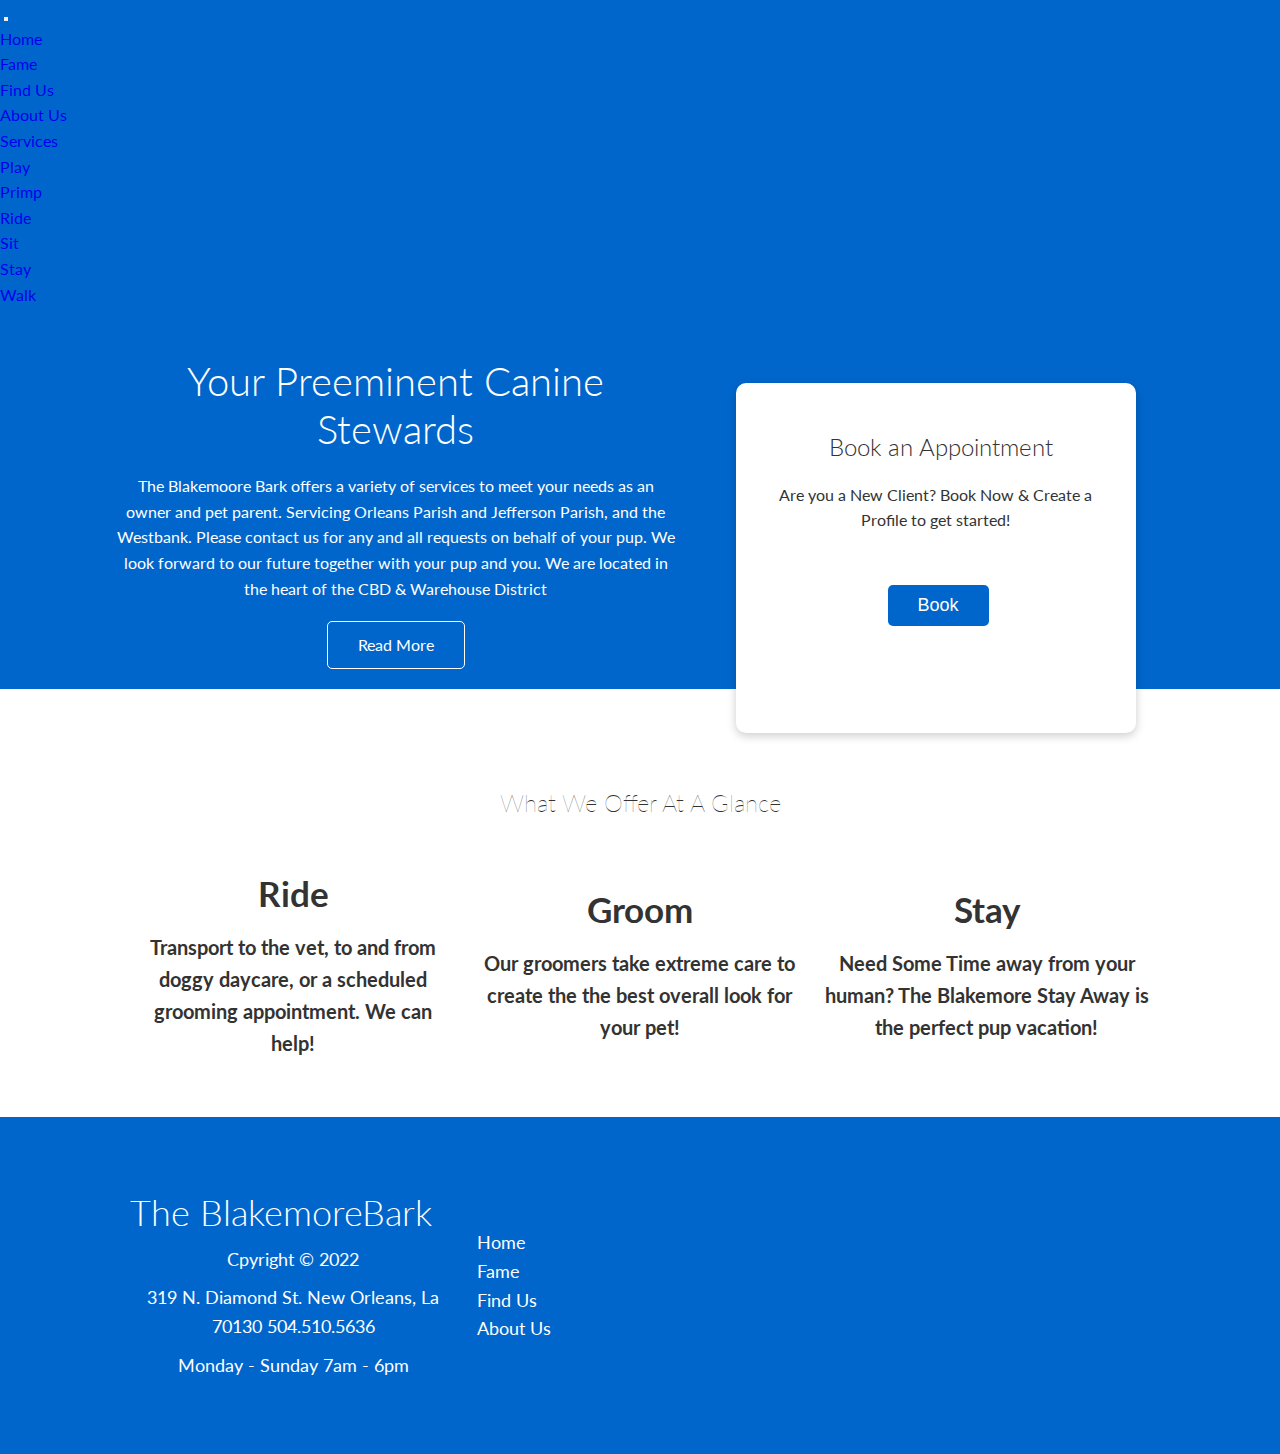
==== src/index.html @ 6238a11f "updated Nav bar with bootstrap" ====
<!DOCTYPE html>
<html lang="en">
    <head>
        <meta charset="UTF-8">
        
        <meta name="viewport" content="width=device-width, initial-scale=1.0">

        <link href="https://cdn.jsdelivr.net/npm/bootstrap@5.1.3/dist/css/bootstrap.min.css" rel="stylesheet" integrity="sha384-1BmE4kWBq78iYhFldvKuhfTAU6auU8tT94WrHftjDbrCEXSU1oBoqyl2QvZ6jIW3" crossorigin="anonymous">

        <link rel="stylesheet" href="/css/globals.css">
        <link rel="stylesheet" href="/css/style.css">
        
        <title>The BlakemoreBark | Everyday Is a tail Wagging Day! </title>
        <script src="https://kit.fontawesome.com/cfc983db40.js" crossorigin="anonymous"></script>
        <script src="https://cdn.jsdelivr.net/npm/bootstrap@5.1.3/dist/js/bootstrap.bundle.min.js" integrity="sha384-ka7Sk0Gln4gmtz2MlQnikT1wXgYsOg+OMhuP+IlRH9sENBO0LRn5q+8nbTov4+1p" crossorigin="anonymous"></script>

        

    </head>
    <body style="margin: 0%;">

        <!-- Nav -->
        <nav style="background-color: #0066CC;" class="navbar navbar-expand-lg navbar-dark" aria-label="Fifth navbar example">
            <div class="container-fluid">
              <img src="/images/logos/BBwhite.png" alt="" class="logo">
              <button class="navbar-toggler collapsed" type="button" data-bs-toggle="collapse" data-bs-target="#navbarsExample05" aria-controls="navbarsExample05" aria-expanded="false" aria-label="Toggle navigation">
                <span class="navbar-toggler-icon"></span>
              </button>
        
              <div  class="navbar-collapse collapse" id="navbarsExample05">
                <ul class="navbar-nav me-auto mb-2 mb-lg-0">
                  <li class="nav-item">
                    <a class="nav-link active" aria-current="page" href="/src/index.html">Home</a>
                  </li>

                  <li class="nav-item">
                    <a class="nav-link active" aria-current="page" href="/src/fame.html">Fame</a>
                  </li>

                  <li class="nav-item">
                    <a class="nav-link active" aria-current="page" href="/src/findus.html">Find Us</a>
                </li>

                <li class="nav-item">
                    <a class="nav-link active" aria-current="page" href="/src/aboutUs.html">About Us</a>
                </li>
                  <li class="nav-item dropdown">
                    <a class="nav-link dropdown-toggle active" href="#" id="dropdown05" data-bs-toggle="dropdown" aria-expanded="false">Services</a>
                    <ul class="dropdown-menu" aria-labelledby="dropdown05">
                      <li><a class="dropdown-item" href="/src/services/play.html">Play</a></li>
                      <li><a class="dropdown-item" href="/src/services/primp.html">Primp</a></li>
                      <li><a class="dropdown-item" href="/src/services/ride.html">Ride</a></li>
                      <li><a class="dropdown-item" href="/src/services/sit.html">Sit</a></li>
                      <li><a class="dropdown-item" href="/src/services/stay.html">Stay</a></li>
                      <li><a class="dropdown-item" href="/src/services/walk.html">Walk</a></li>
                    </ul>
                  </li>
                </ul>
              </div>
            </div>
        </nav>
        

        <!-- Showcase -->
        <section class="showcase">
            <div class="container grid">
                <div class="showcase-text">
                    <h1> Your Preeminent Canine Stewards</h1>
                    <p> The Blakemoore Bark offers a variety of services to meet your needs as an owner and pet parent. 
                        Servicing Orleans Parish and Jefferson Parish, and the Westbank. Please contact us for any and all 
                        requests on behalf of your pup. We look forward to our future together with your pup and you. 
                        We are located in the heart of the CBD & Warehouse District</p>
                    <a href="features" class="btn btn-outline">Read More</a>
                </div>
                <div class="showcase-form card">
                    <h2 style="margin-left: 10px ;"> Book an Appointment</h2> 
                   
                    
                    <form>
                       <p>Are you a New Client? Book Now & Create a Profile to get started!</p>

                        <div class="icon">
                        <i style="color: #0066CC;" class="far fa-calendar-check fa-3x"></i>
                        </div>
                        <a href="https://blakemoorebark.propetware.com/" target="_blank">
                            <input style="margin: 10% 35%;" type="button" value="Book" class="btn btn-primary">
                        </a> 
                        

                        
                    </form>

                </div>
            
            </div>
        </section>

        <!-- Stats -->
        <section class="stats">
            <div class="container">
                <h2 class="stats-heading text-center my-1">
                    What We Offer At A Glance 
                </h2>

                <div class="grid grid-3 text-center my-4">
                    <div>
                        <i class="fas fa-car fa-3x"></i>
                        <h3>Ride</h3>
                        <p class="text-secondary">Transport to the vet, to and from doggy daycare, or a scheduled grooming appointment. We can help!</p>
                    </div>

                    <div>
                        <i class="fas fa-dog fa-3x"></i>
                        <h3>Groom</h3>
                        <p class="text-secondary">Our groomers take extreme care to create the the best overall look for your pet!</p>
                    </div>

                    <div>
                        <i class="fas fa-home fa-3x"></i>
                        <h3>Stay</h3>
                        <p class="text-secondary">Need Some Time away from your human? The Blakemore Stay Away is the perfect pup vacation!</p>
                    </div>
                </div>
            </div>
        </section>

        

      
     

        <!-- Footer -->

        <footer class="footer bg-primary py-5">
            <div class="container grid grid-3">
                <div>
                    <h1>The BlakemoreBark</h1>
                    <p>Cpyright &copy; 2022</p>
                    <p>319 N. Diamond St.
                        New Orleans, La 70130
                        504.510.5636</p>
                    <p>Monday - Sunday
                        7am - 6pm</p>
                </div>
                <nav>
                    <ul>
                        <li><a href="index.html">Home</a></li>
                        <li><a href="features.html">Fame</a></li>
                        <li><a href="docs.html">Find Us</a></li>
                        <li><a href="docs.html">About Us</a></li>
                        
                    </ul>
                </nav>
                <div class="social">
                    <a href="#"><i class="fab fa-google fa-2x"></i></a>
                    <a href="#"><i class="fab fa-facebook fa-2x"></i></a>
                    <a href="#"><i class="fab fa-instagram fa-2x"></i></a>
                    <a href="#"><i class="fab fa-twitter fa-2x"></i></a>
                </div>
            </div>
        </footer>
        
    </body>
</html>
---- css/globals.css ----
:root {
    --primary-color: #0066CC;
    --secondary-color: #1c3fa8;
    --dark-color: #002240;
}
.container {
    max-width: 1100px;
    margin: 0 auto;
    overflow: auto; /*  gets rid of margin space */
    padding: 0 40px;
}

.card {
    background-color: white;
    color: #333;
    border-radius: 10px;
    box-shadow: 0 3px 10px rgba(0, 0, 0, 0.2); /* horizontal vertical blur color */
    padding: 10px;
}

.btn {
    display: inline-block;
    padding: 10px 30px;
    cursor: pointer;
    background: var(--primary-color);
    color: white;
    border: none;
    border-radius: 5px;
}

.btn-outline {
    background-color: transparent;
    border: 1px white solid;
    margin-bottom: 20px;
}

.btn:hover{
    transform: scale(0.98);
}

/* backgrounds and color btns */

.bg-primary, .btn-primary {
    background-color: var(--primary-color);
    color: white;
    font-size: large;
}

.bg-secondary, .btn-secondary {
    background-color: var(--secondary-color);
    color: white;
}

.bg-dark, .btn-dark {
    background-color: var(--dark-color);
    color: white;
}

.bg-light, .btn-light {
    background-color: var(--light-color);
   
    
}

.bg-primary a, .btn-primary a,
.bg-secondary a, .btn-sec.bg-secondary a,
.bg-dark a, .btn-dark a {
    color: white;
}


/* text sizes  */

.lead {
    font-size: 20px;
}
.sm {
    font-size: 1rem;
}
.md{
    font-size: 2rem;
}
.lg{
    font-size: 3rem;
}
.xl{
    font-size: 4rem;
}


.text-center {
    text-align: center;
}

.flex {
    display: flex;
    justify-content: center; /* horizontail axixs */
    align-items: center;
    height: 100%;
}

.grid {
    display: grid;
    grid-template-columns: repeat(2, 1fr);
    gap: 20px;
    justify-content: center; /*horizontal center */
    align-items: center; /* vertical center */
    height: 100%;
}

.grid-3{
    grid-template-columns: repeat(3, 1fr);
}

.grid-4{
    grid-template-columns: repeat(4, 1fr);
}

/* margins */
.my-1 {
    margin: 1rem 0;/* 16px time the # */
}
.my-2 {
    margin: 1.5rem 0;
}
.my-3 {
    margin: 2rem 0;
}
.my-4 {
    margin: 3rem 0;
}
.my-5 {
    margin: 4rem 0;
}

/* padding */
.py-1 {
    padding: 1rem 0;/* 16px time the # */
}
.py-2 {
    padding: 1.5rem 0;
}
.py-3 {
    padding: 2rem 0;
}
.py-4 {
    padding: 3rem 0;
}
.py-5 {
    padding: 4rem 0;
}


.p-1 {
    margin: 1rem 0;/* 16px time the # */
}
.p-2 {
    margin: 1.5rem 0;
}
.p-3 {
    margin: 2rem 0;
}
.p-4 {
    margin: 3rem 0;
}
.p-5 {
    margin: 4rem 0;
}
---- css/style.css ----
@import url('https://fonts.googleapis.com/css2?family=Lato:wght@300&display=swap');

:root {
    --primary-color: #0066CC;
    --secondary-color: #1c3fa8;
    --dark-color: #002240;
    --light-color: #f4f4f4;
}
* {
    box-sizing: border-box;
    padding: 0;
    margin: 0;

}

body {
    font-family: 'Lato', 'sans-serif';
    color: #333;
    line-height: 1.6;
}

ul {
    list-style-type: none;
}

a {
    text-decoration: none;
}

h1, h2 {
    font-weight: 300;
    line-height: 1.2;
    margin: 10px 0; /* top bottom | left right */
}

p {
    margin: 10px 0;
}

.logo {
    width: 22%;
} 

img {
    width: 100%;
    color: white;
}
/* nav style
.navbar  {
    background-color: var(--primary-color);
    color: white;
    height: 150px;
}

.navbar .flex {
    justify-content: space-between;
}

.navbar ul {
    display: flex;
}

.navbar a {
    color: white;
    padding: 10px;
    margin: 0 5 px;
}

.navbar  a:hover {
    border-bottom: 2px white solid;
}

.navbar .icon2 {
    display: none;
  }


.navbar {
    overflow: hidden;
    background-color: var(--primary-color);
  }
  

  .navbar a {
    float: left;
    font-size: 16px;
    color: white;
    text-align: center;
    padding: 14px 16px;
    text-decoration: none;
  }
  
 
  .dropdown {
    float: left;
    overflow: hidden;
  }
  
 
  .dropdown .dropbtn {
    font-size: 16px;
    border: none;
    outline: none;
    color: white;
    padding: 14px 16px;
    background-color: inherit;
    font-family: 'Lato', 'sans-serif';
    margin: 0; 
  }
  
 
  
  
  .dropdown-content {
    display: none;
    position: absolute;
    background-color: var(--secondary-color);
    min-width: 160px;
   
    z-index: 1;
  }
  
 
  .dropdown-content a {
    float: none;
    
    padding: 12px 16px;
    text-decoration: none;
    display: block;
    text-align: left;
  }
  
  
  .dropdown-content a:hover {
    background-color: #ddd;
    color: black;
    
  }
  

  .dropdown:hover .dropdown-content {
    display: block;
    z-index:10;
  } */


/* Shocase styles */ 

.showcase {
    background-color: var(--primary-color);
    color: white;
    position: relative;
    z-index: 9;
}

.showcase h1 {
    font-size: 40px;
}

.showcase p {
    margin: 20px 0;
}

.showcase .grid {
    grid-template-columns: 55% 45%;
    gap: 30px;
    overflow: visible;
}
.showcase-form {
    position: relative;
    top: 60px;
    height: 350px;
    width: 400px;
    padding: 40px;
    z-index: 100;/* Always in front */
}

.showcase-form h2, p {
    text-align: center;
}

.showcase-form .icon {
   /* margin-left: 39%; */
   text-align: center;
}

.showcase-form .form-control {
    margin: 30px 0;;
}

.showcase-form input[type='text'], 
.showcase-form input[type='email'], .showcase-form input[type='password']
 {
    border:  0;
    border-bottom: 1px solid #b4becb;
    width: 100%;
    padding: 3px;
    font-size: 16px;
}

.showcase-form input:focus {
    outline: none;
}
/* stats */

.stats {
    padding-top: 100px;
}

.stats-heading {
    max-width: 500px;
    margin: auto;
    font-weight: lighter;
}

.stats .grid h3 {
    font-size: 35px;
}

.stats .grid p {
    font-size: 20px;
    font-weight: bold;
}

/* CLI */
.cli .grid{
    grid-template-columns: repeat(3, 1fr);
    grid-template-rows: repeat(2, 2fr);
}

.cli .grid > *:first-child{
    grid-column: 1/ span 2; /* going from row 1 to 2*/
    grid-row: 1/ span 2;
}

/* cloud */
.cloud .grid{
    grid-template-columns: 4fr 3fr;
}

/* Languages */ 

.languages .flex {
    flex-wrap: wrap;
}

.languages .card {
    text-align: center;
    margin: 18px 10px 40px;
    transition: transform 0.2s ease-in;
}

.languages .card h4 {
    font-size: 20px;
    margin-bottom: 10px;
}

.languages .card:hover {
    transform: translateY(-15px);
}

/* features */
.features-head img , .docs-head img {
    width: 200px;
    justify-self: flex-end;
}

.features-sub-head img{
    width: 300px;
    justify-self: flex-end;
}

.features-main .card > i {
margin-right: 20px;
}

.features-main .grid {
    padding: 30px;;
}


.features-main .grid >*:first-child {
    grid-column: 1/ span 3;
}

.features-main .grid >*:nth-child(2) {
    grid-column: 1/ span 2;
}


/* footer */
.footer .social a{
    margin: 0px 10px;
}

.showcase {
    height: auto;
}

.showcase-text{
    text-align: center;
    margin-top: 40px;
}

.showcase-form {
    justify-self: center;
    margin: auto;
}

/* tablets */ 
@media(max-width: 768px){
    .gri,
    .showcase .grid,
    .stats .grid,
    .cli .grid,
    .cloud.grid {
        grid-template-columns: 1fr;
        grid-template-rows: 1fr;
    }


}


/* mobile */
@media(max-width: 400px){

    .logo {
        width: 100%;
    }
    .navbar{
        height: 200px;
    }

    .navbar.flex {
        flex-direction: column;
    }

    .navbar ul{
        padding: 10px;
        background-color: rgba(0, 0, 0, 0);
        
    }

    .price-features .container .card {
        grid-column: 1/ span 4;
    }


  

}
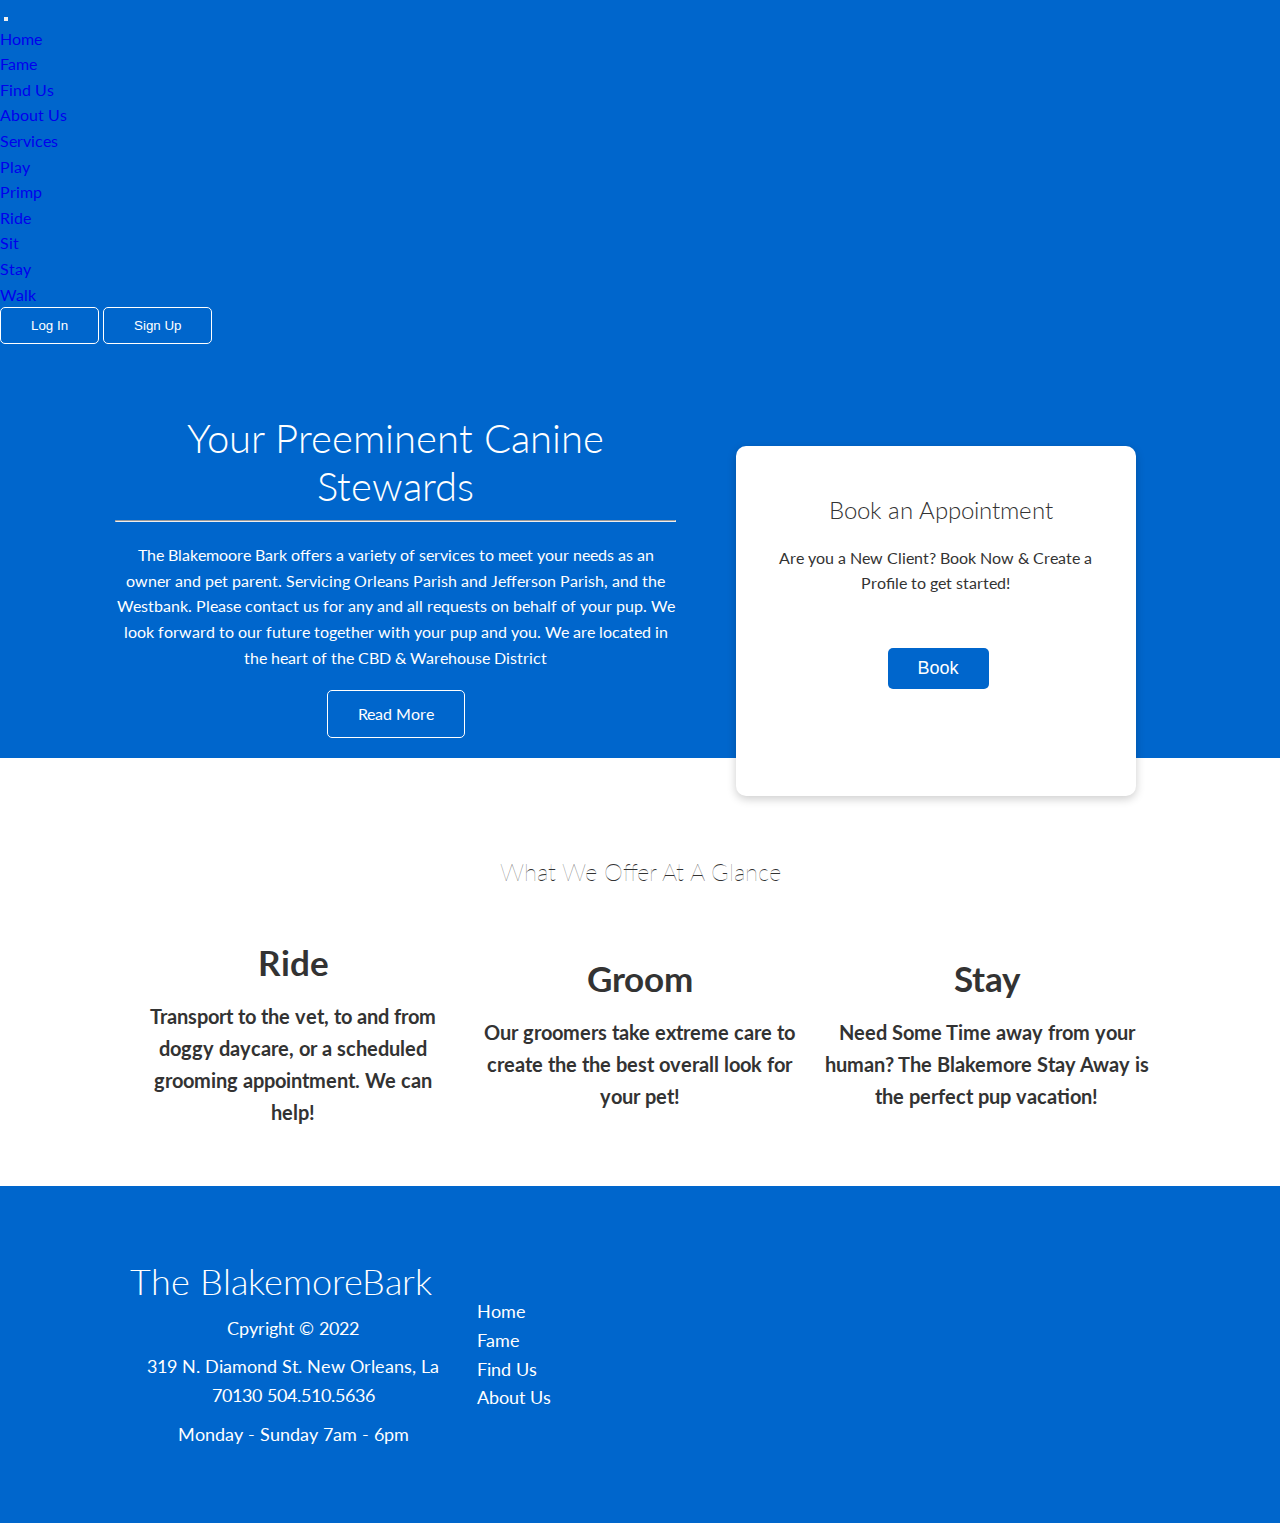
==== commit 48787f08: "updated find us, sit, and about us page" ====
--- a/src/index.html
+++ b/src/index.html
@@ -56,6 +56,10 @@
                     </ul>
                   </li>
                 </ul>
+                    
+                <a href="https://blakemoorebark.propetware.com/"><button type="button" class="btn btn-outline me-2"> Log In</button></a>
+                <a href="https://blakemoorebark.propetware.com/newAccount"><button type="button" class="btn btn-outline me-2">Sign Up</button></a>
+
               </div>
             </div>
         </nav>
@@ -66,6 +70,7 @@
             <div class="container grid">
                 <div class="showcase-text">
                     <h1> Your Preeminent Canine Stewards</h1>
+                    <hr>
                     <p> The Blakemoore Bark offers a variety of services to meet your needs as an owner and pet parent. 
                         Servicing Orleans Parish and Jefferson Parish, and the Westbank. Please contact us for any and all 
                         requests on behalf of your pup. We look forward to our future together with your pup and you. 
--- a/css/style.css
+++ b/css/style.css
@@ -17,6 +17,9 @@
     font-family: 'Lato', 'sans-serif';
     color: #333;
     line-height: 1.6;
+
+  
+  
 }
 
 ul {
@@ -45,105 +48,6 @@
     width: 100%;
     color: white;
 }
-/* nav style
-.navbar  {
-    background-color: var(--primary-color);
-    color: white;
-    height: 150px;
-}
-
-.navbar .flex {
-    justify-content: space-between;
-}
-
-.navbar ul {
-    display: flex;
-}
-
-.navbar a {
-    color: white;
-    padding: 10px;
-    margin: 0 5 px;
-}
-
-.navbar  a:hover {
-    border-bottom: 2px white solid;
-}
-
-.navbar .icon2 {
-    display: none;
-  }
-
-
-.navbar {
-    overflow: hidden;
-    background-color: var(--primary-color);
-  }
-  
-
-  .navbar a {
-    float: left;
-    font-size: 16px;
-    color: white;
-    text-align: center;
-    padding: 14px 16px;
-    text-decoration: none;
-  }
-  
- 
-  .dropdown {
-    float: left;
-    overflow: hidden;
-  }
-  
- 
-  .dropdown .dropbtn {
-    font-size: 16px;
-    border: none;
-    outline: none;
-    color: white;
-    padding: 14px 16px;
-    background-color: inherit;
-    font-family: 'Lato', 'sans-serif';
-    margin: 0; 
-  }
-  
- 
-  
-  
-  .dropdown-content {
-    display: none;
-    position: absolute;
-    background-color: var(--secondary-color);
-    min-width: 160px;
-   
-    z-index: 1;
-  }
-  
- 
-  .dropdown-content a {
-    float: none;
-    
-    padding: 12px 16px;
-    text-decoration: none;
-    display: block;
-    text-align: left;
-  }
-  
-  
-  .dropdown-content a:hover {
-    background-color: #ddd;
-    color: black;
-    
-  }
-  
-
-  .dropdown:hover .dropdown-content {
-    display: block;
-    z-index:10;
-  } */
-
-
 /* Shocase styles */ 
 
 .showcase {
@@ -328,19 +232,7 @@
     .logo {
         width: 100%;
     }
-    .navbar{
-        height: 200px;
-    }
-
-    .navbar.flex {
-        flex-direction: column;
-    }
-
-    .navbar ul{
-        padding: 10px;
-        background-color: rgba(0, 0, 0, 0);
-        
-    }
+    
 
     .price-features .container .card {
         grid-column: 1/ span 4;
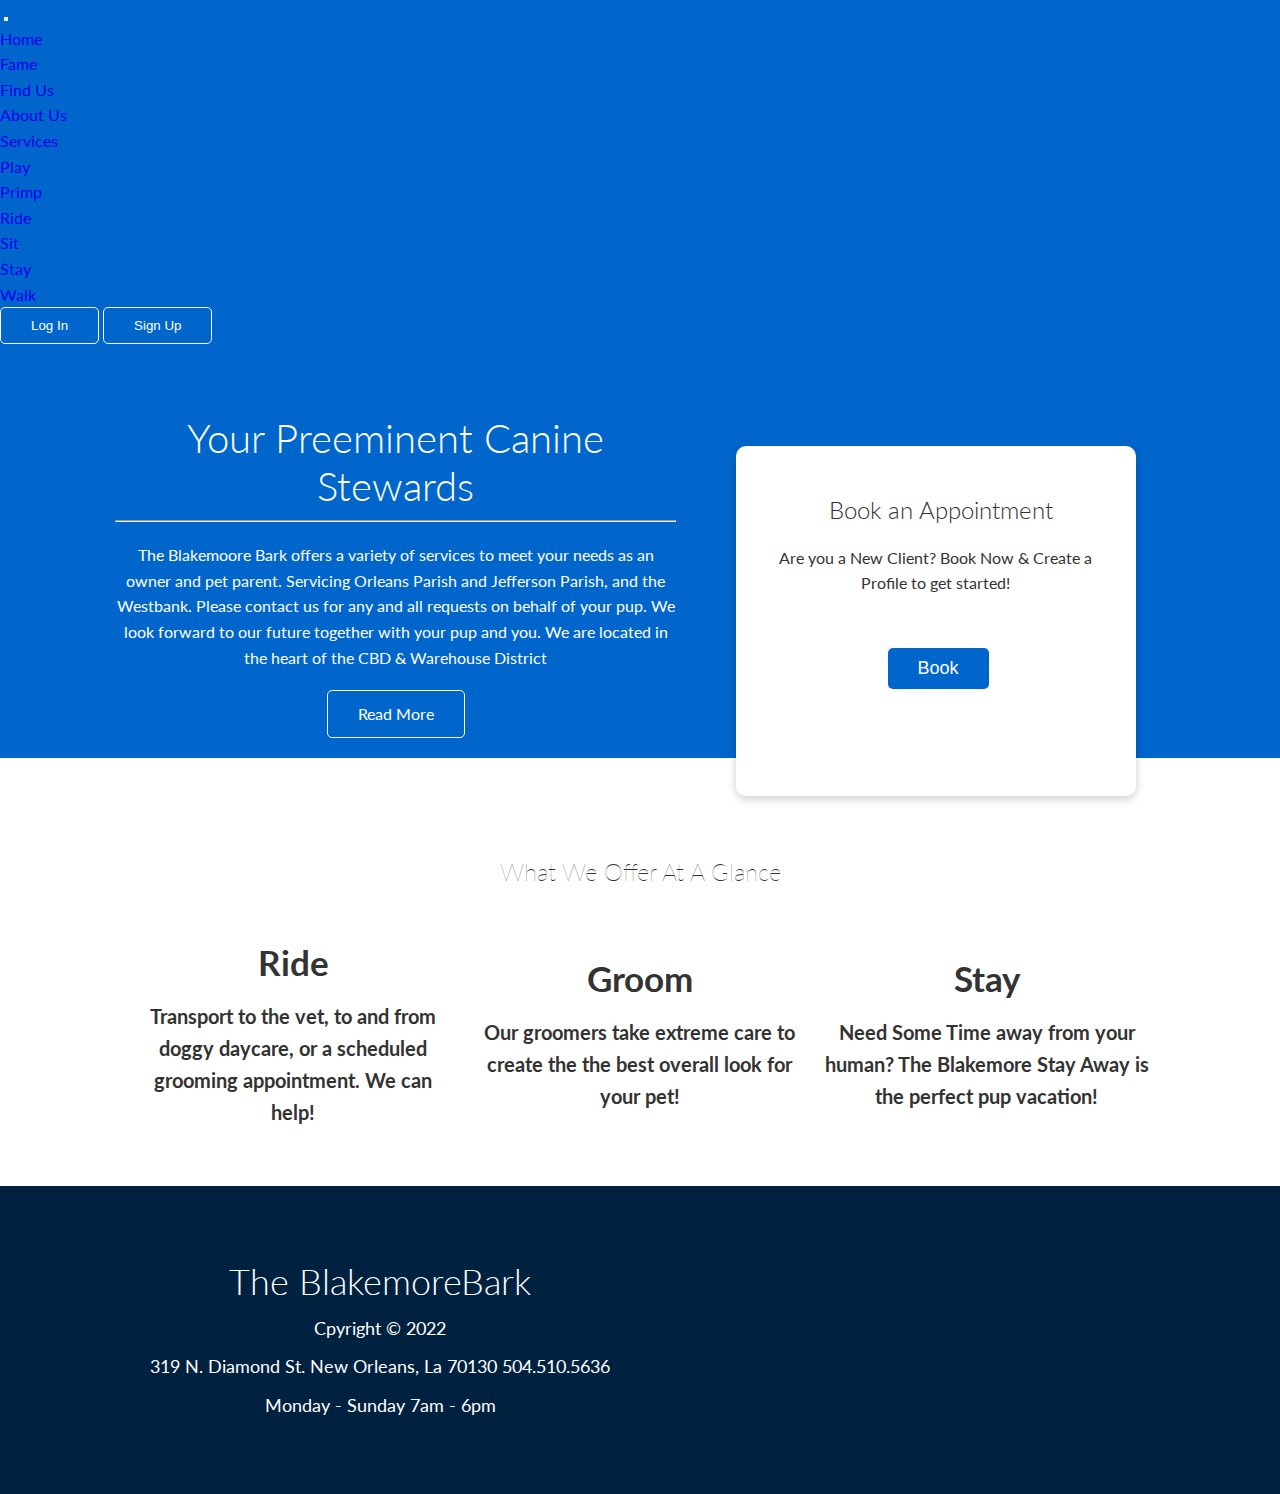
==== commit f2b575bd: "updated footer links on all pages" ====
--- a/src/index.html
+++ b/src/index.html
@@ -137,8 +137,8 @@
         <!-- Footer -->
 
         <footer class="footer bg-primary py-5">
-            <div class="container grid grid-3">
-                <div>
+            <div class="container grid grid-2">
+                <div style="text-align: center;">
                     <h1>The BlakemoreBark</h1>
                     <p>Cpyright &copy; 2022</p>
                     <p>319 N. Diamond St.
@@ -147,20 +147,11 @@
                     <p>Monday - Sunday
                         7am - 6pm</p>
                 </div>
-                <nav>
-                    <ul>
-                        <li><a href="index.html">Home</a></li>
-                        <li><a href="features.html">Fame</a></li>
-                        <li><a href="docs.html">Find Us</a></li>
-                        <li><a href="docs.html">About Us</a></li>
-                        
-                    </ul>
-                </nav>
-                <div class="social">
-                    <a href="#"><i class="fab fa-google fa-2x"></i></a>
-                    <a href="#"><i class="fab fa-facebook fa-2x"></i></a>
-                    <a href="#"><i class="fab fa-instagram fa-2x"></i></a>
-                    <a href="#"><i class="fab fa-twitter fa-2x"></i></a>
+                <div style="margin: 25px;" class="social">
+                    <a href="https://goo.gl/maps/u1Y4c4fJbA8rb8ieA" target="_blank"><i class="fab fa-google fa-2x"></i></a>
+                    <a href="https://www.facebook.com/blakemoorebark/" target="_blank"><i class="fab fa-facebook fa-2x"></i></a>
+                    <a href="https://www.instagram.com/blakemoorebark/?hl=en" target="_blank"><i class="fab fa-instagram fa-2x"></i></a>
+                    <a href="https://twitter.com/blakemoorebark" target="_blank"><i class="fab fa-twitter fa-2x"></i></a>
                 </div>
             </div>
         </footer>
--- a/css/style.css
+++ b/css/style.css
@@ -193,6 +193,9 @@
 
 
 /* footer */
+.footer {
+    background-color: #002240;
+}
 .footer .social a{
     margin: 0px 10px;
 }
